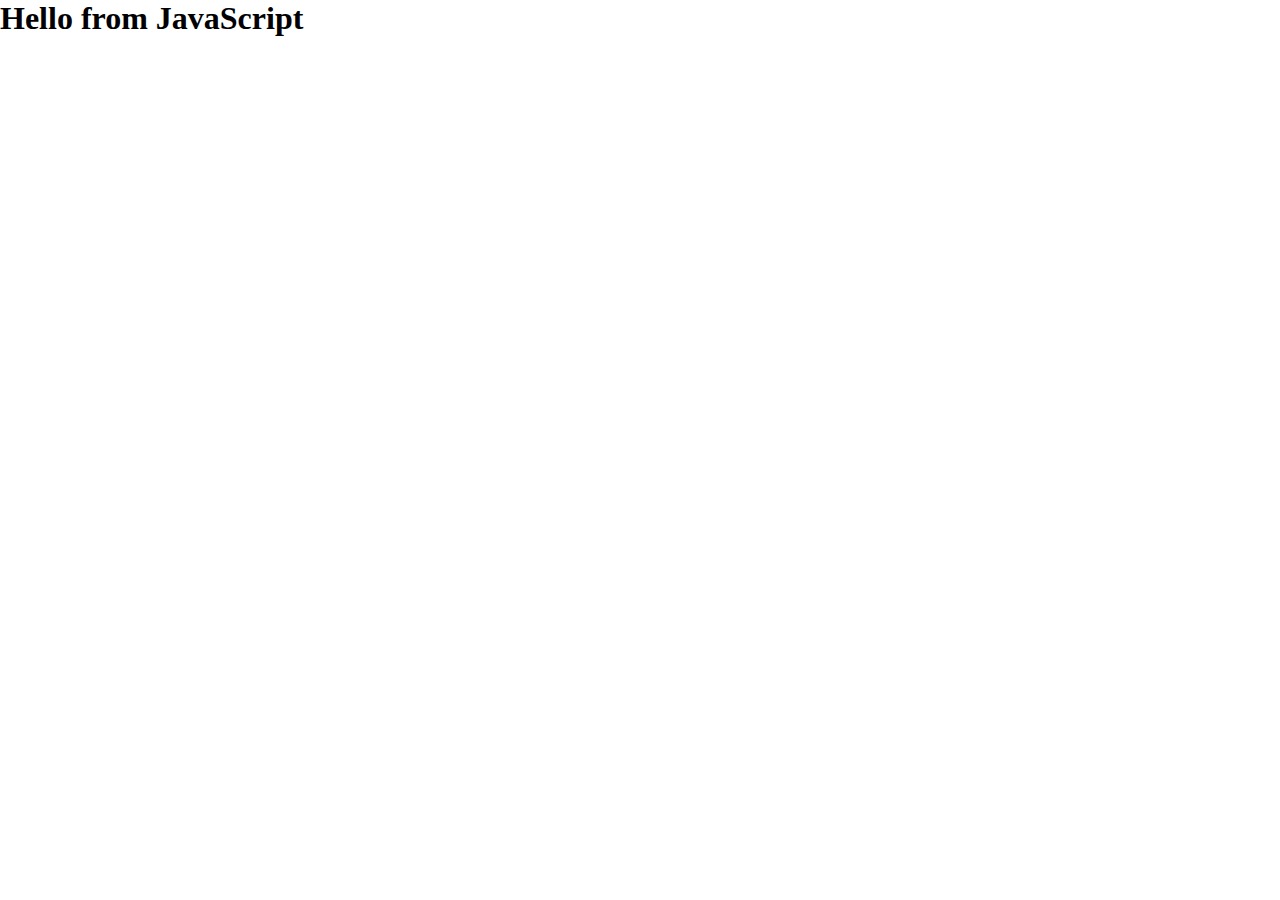
==== index.html @ 4824dc14 "first commit" ====
<!doctipe html>
<html lang="ru">
<head>
<meta charset="UTF-8">
<title>Ира Серг_главная_1</title>
<style type="text/css">
	* {margin: 0;
padding: 0;
	}
</style>
<link rel="stylesheet" href="css/style.css">
</head>
<body>
	<script src="script.js"></script>
</body>
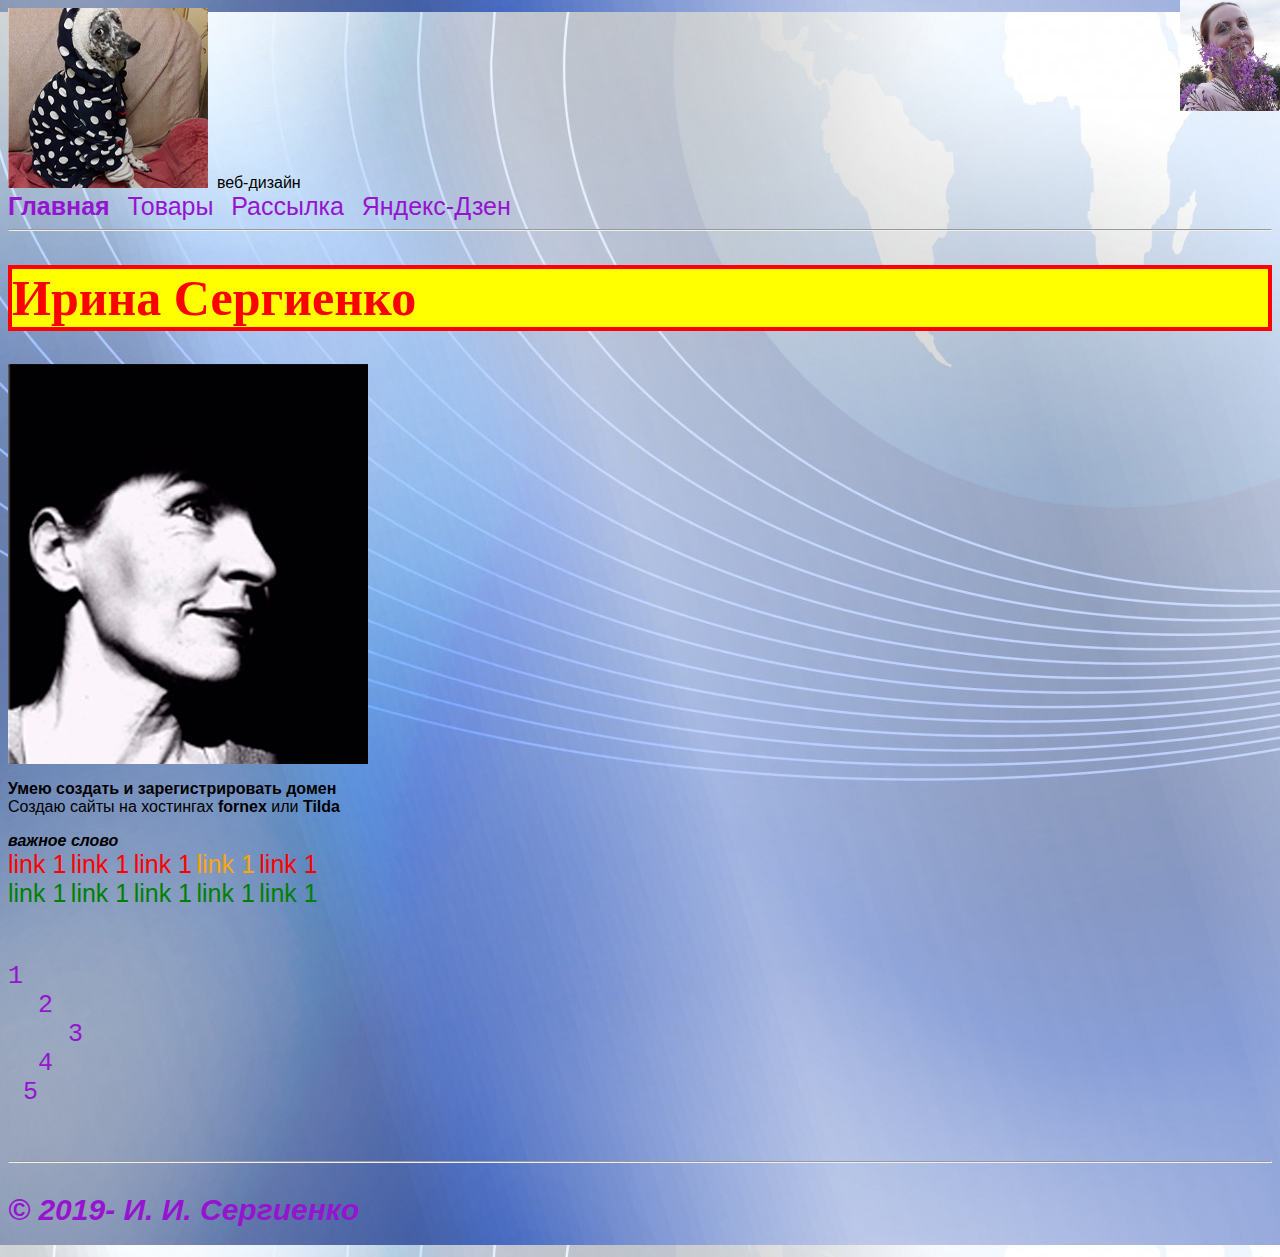
==== commit 8161eb8e: "added site Ira html" ====
--- a/index.html
+++ b/index.html
@@ -2,14 +2,52 @@
 <html lang="ru">
 <head>
 <meta charset="UTF-8">
-<title>Ира Серг_главная_1</title>
-<style type="text/css">
-	* {margin: 0;
-padding: 0;
-	}
-</style>
+<title>Ира Серг_главная</title>
 <link rel="stylesheet" href="css/style.css">
 </head>
 <body>
-	<script src="script.js"></script>
-</body>+<div class="group-rectangle_1">
+<img src="img/Gerda.jpg"<h>&nbsp;&nbsp;веб-дизайн</h>
+</div
+<hr>
+<nav>
+<a><b>Главная</b></a>&nbsp;&nbsp;&nbsp;
+<a href="Tovary.html" target="_blank">Товары</a>&nbsp;&nbsp;&nbsp;
+<a href="Rassilka.html" target="_blank">Рассылка</a>&nbsp;&nbsp;&nbsp;
+<a href="https://zen.yandex.ru/irina_sergienko/" target="_blank">Яндекс-Дзен</a>
+</nav>
+<hr>
+<h1>Ирина Сергиенко</h1>
+<!--так нельзя--<em><h2>Ирина Сергиенко</h2></em>-->
+<img src="img/Ira.jpg"<br>
+<p><b>Умею создать и зарегистрировать домен</b><br><!--подумать что ещё добавить-->Создаю сайты на хостингах <b>fornex</b> или <b>Tilda</b></p>
+<b><em>важное слово</em></b>
+<div class="group-red">
+<a href="#">link 1</a>
+<a href="#">link 1</a>
+<a href="#">link 1</a>
+<a id="super-link" class="group-red" href="#">link 1</a>
+<a href="#">link 1</a>
+</div>
+<div class="group-green">
+<a href="#">link 1</a>
+<a href="#">link 1</a>
+<a href="#">link 1</a>
+<a href="#">link 1</a>
+<a href="#">link 1</a>
+</div>
+<div>
+<a class="group-square" </a>
+<a class="group-square" </a>
+</div>
+<pre><!можно использовать, когда нужно показать кусок кода>
+1
+  2
+    3
+  4
+ 5
+ </pre>
+<hr>
+<h3>&copy; 2019-<?php echo date('Y'); ?> И. И. Сергиенко</h3>
+</body>
+</html>--- a/css/style.css
+++ b/css/style.css
@@ -0,0 +1,67 @@
+h1
+{
+color:red;
+font-size: 50px;
+font-family: "Smeshariki 2007 Fixed";
+background-color: yellow;
+border: 4px solid red;
+}
+body{
+font-family: arial;
+background-image: url("../img/Ira_1.jpg"), url("../img/background.jpg");
+background-repeat: no-repeat, repeat;
+background-position: right top, center;
+background-size: 100px, auto;
+background-attachment: fixed, scroll;
+}
+h2
+{
+color:blue;
+font-size: 50px;
+font-family: "Smeshariki 2007 Fixed";
+background-color: yellow;
+border: 4px solid blue;
+}
+h3
+{
+font-style: italic;
+font-size: 30px;
+font-family: arial;
+}
+a
+{
+color:#9514d0;
+font-size: 25px;
+text-decoration: none;
+}
+.group-red a{
+	color:red;
+}
+.group-green a{
+	color:green;
+}
+#super-link {
+	color: orange;
+}
+div
+.group-tovary  
+	img {
+	width: 250px;
+	transition: transform .5s;
+	}
+	.group-tovary
+img:hover {
+	transform: scale(1.15);
+}
+div
+.group-square
+{
+	width: 500px; 
+	height: 250px; 	
+	background-color: orange;
+	}
+
+
+	
+
+	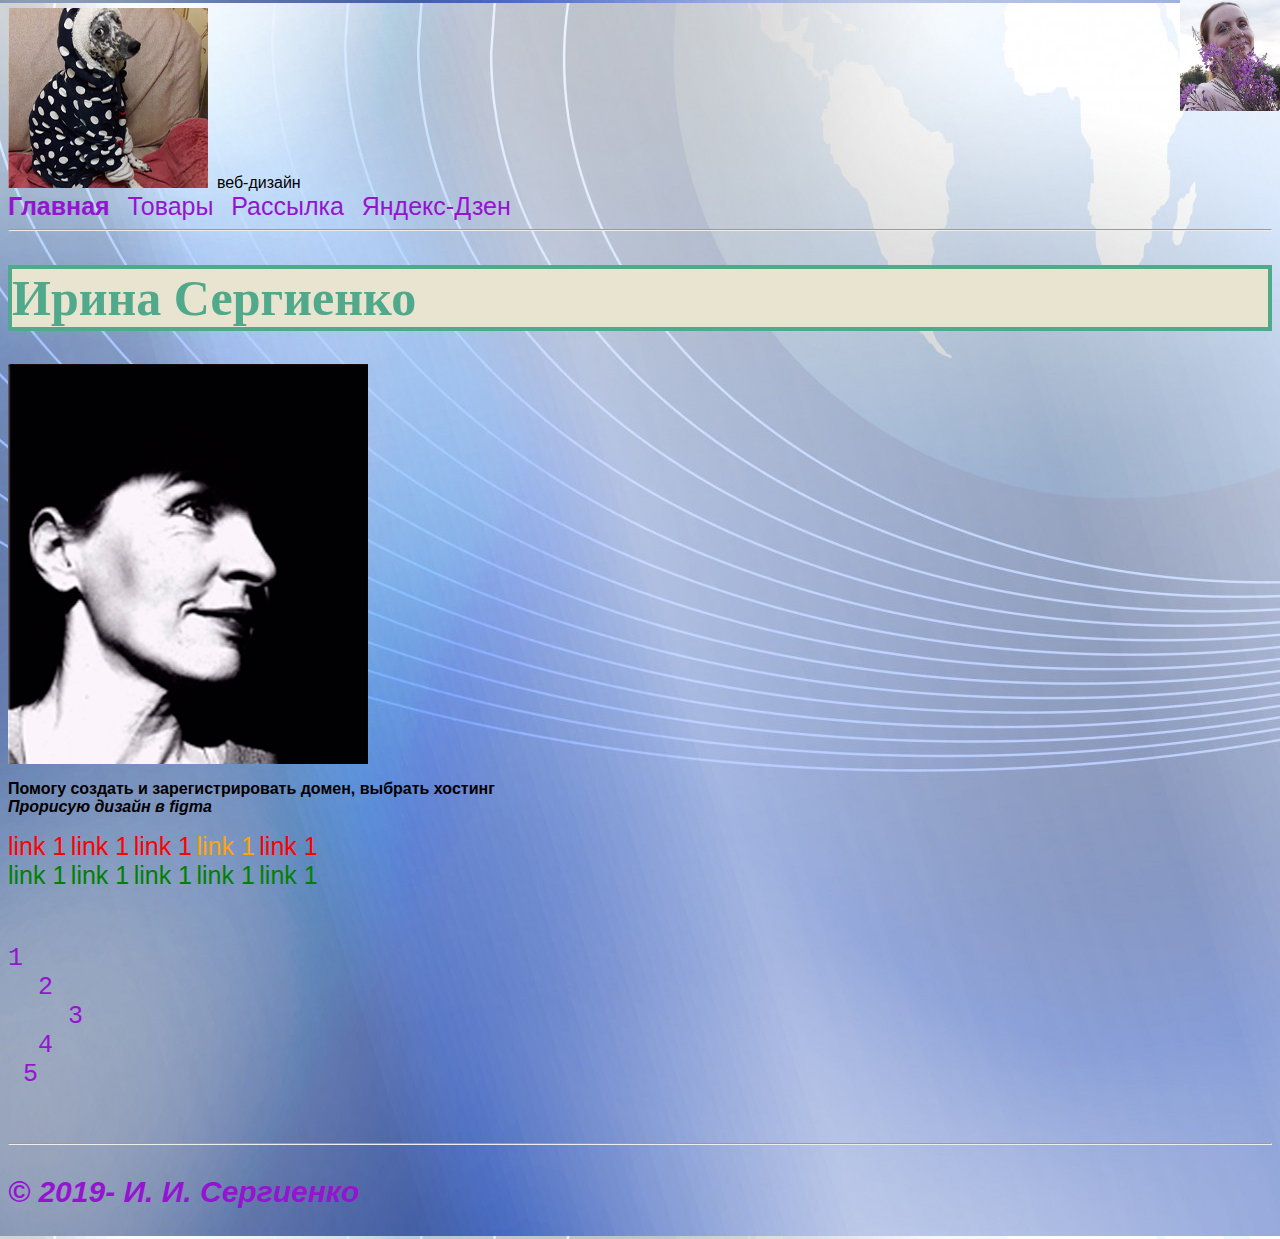
==== commit c54049cd: "changed colors on the head page" ====
--- a/index.html
+++ b/index.html
@@ -20,8 +20,8 @@
 <h1>Ирина Сергиенко</h1>
 <!--так нельзя--<em><h2>Ирина Сергиенко</h2></em>-->
 <img src="img/Ira.jpg"<br>
-<p><b>Умею создать и зарегистрировать домен</b><br><!--подумать что ещё добавить-->Создаю сайты на хостингах <b>fornex</b> или <b>Tilda</b></p>
-<b><em>важное слово</em></b>
+<p><b>Помогу создать и зарегистрировать домен, выбрать хостинг</b><br><!--подумать что ещё добавить-->
+<b><em>Прорисую дизайн в figma</em></b>
 <div class="group-red">
 <a href="#">link 1</a>
 <a href="#">link 1</a>
--- a/css/style.css
+++ b/css/style.css
@@ -1,10 +1,10 @@
 h1
 {
-color:red;
-font-size: 50px;
-font-family: "Smeshariki 2007 Fixed";
-background-color: yellow;
-border: 4px solid red;
+color: #50a98a;
+    font-size: 50px;
+    font-family: "Smeshariki 2007 Fixed";
+    background-color: #e9e4d0;
+    border: 4px solid #50a98a;
 }
 body{
 font-family: arial;
